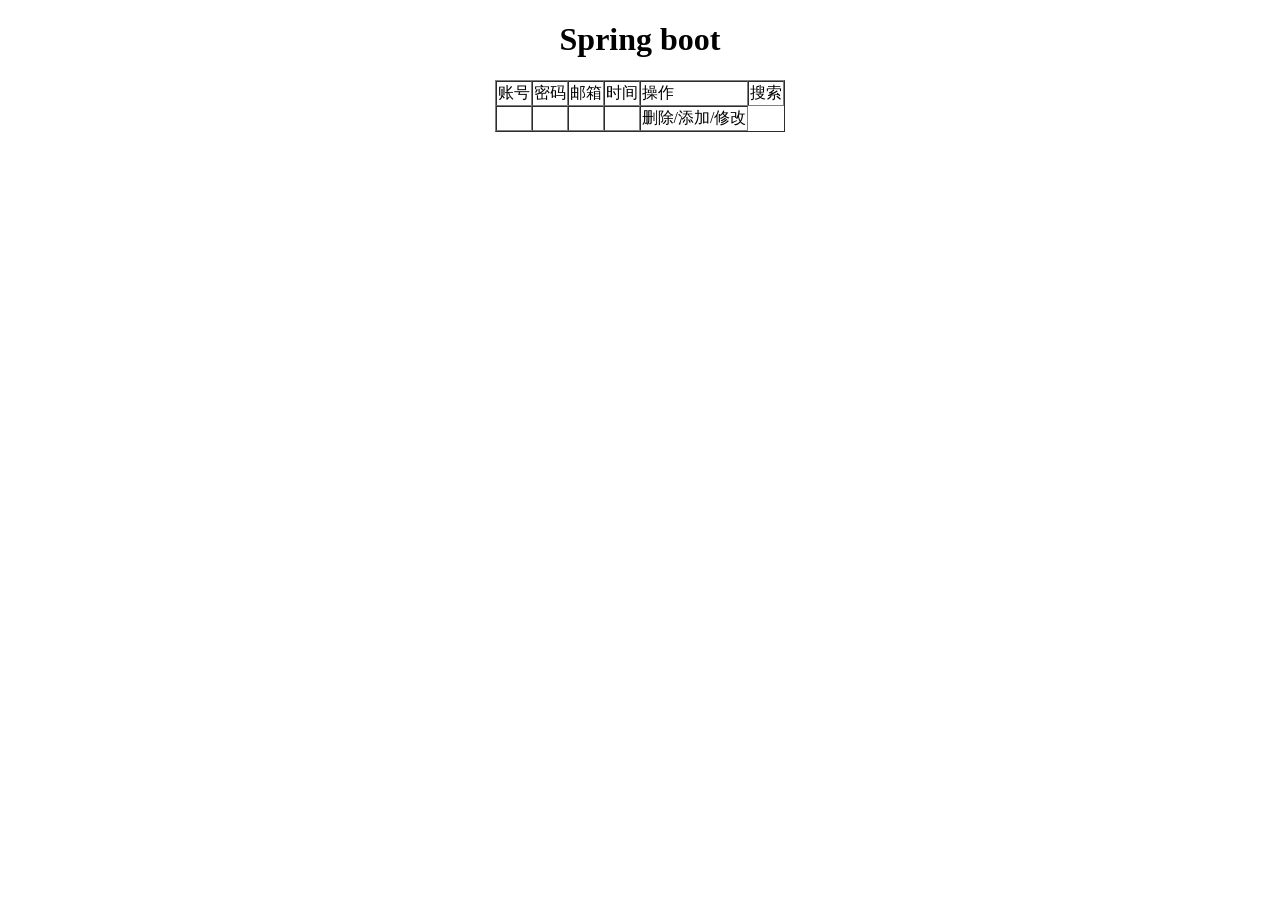
==== src/main/resources/templates/index.html @ 0478cc99 "lh" ====
<!DOCTYPE html>
<!--suppress ALL-->
<html lang="en" xmlns:th="http://www.w3.org/1999/html">

<head>
    <meta http-equiv="Content-Type"  />
    <title>hello word</title>
</head>
<body>
<!--/*@thymesVar id="name" type="java.lang.String"*/-->
<div align="center">
<h1>Spring boot</h1>
</div>
<table border="1px" align="center" cellspacing="0" >
    <tr>
        <td>账号</td>
        <td>密码</td>
        <td>邮箱</td>
        <td>时间</td>
        <td>操作</td>
        <td><a th:href="@{star}">搜索</a></td>
    </tr>
    <tr th:each="demo:${list}">
        <td th:text="${demo.userAccount}"></td>
        <td th:text="${demo.password}"></td>
        <td th:text="${demo.email}"></td>
        <td th:text="${demo.createDate}"></td>
        <td><a th:href="@{del(id=${demo.userid})}">删除/</a><a th:href="@{insert}">添加/</a><a th:href="@{findById(id=${demo.userid})}">修改</a></td>
    </tr>
</table>
</body>
</html>
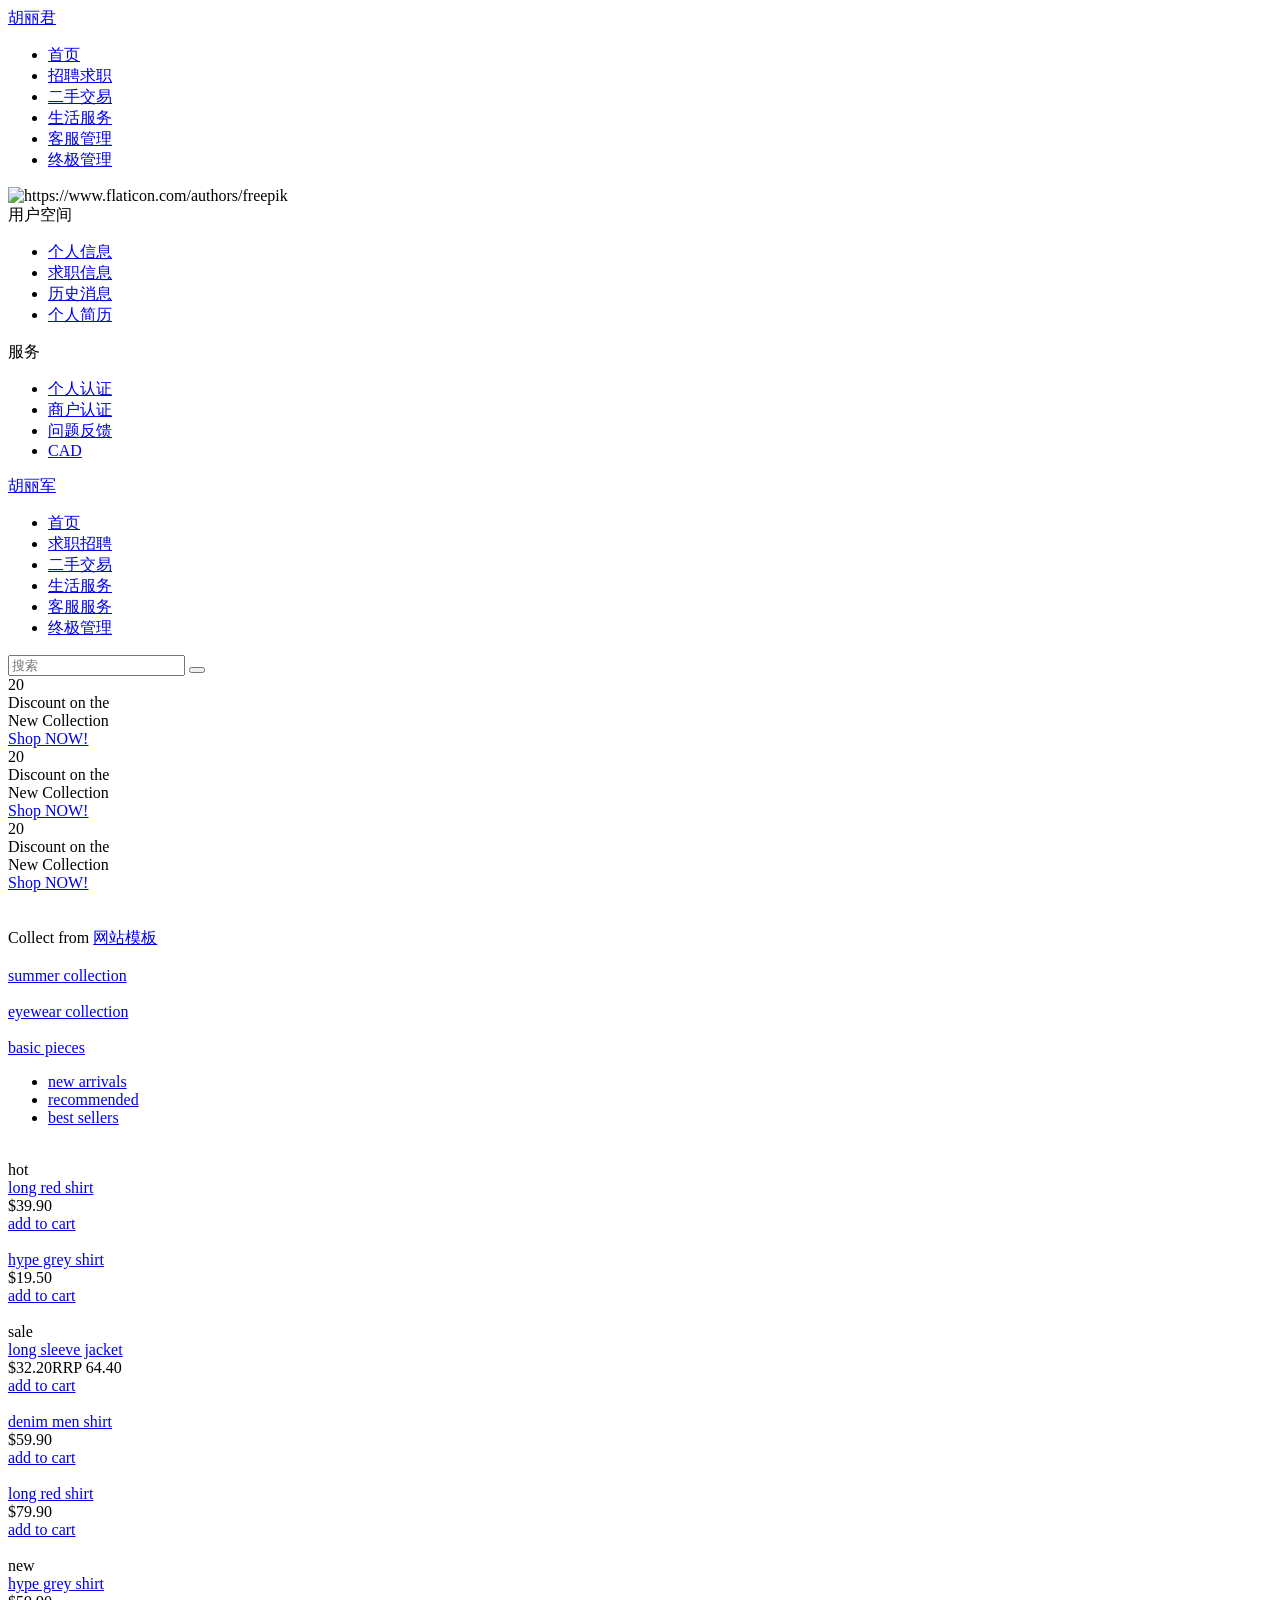
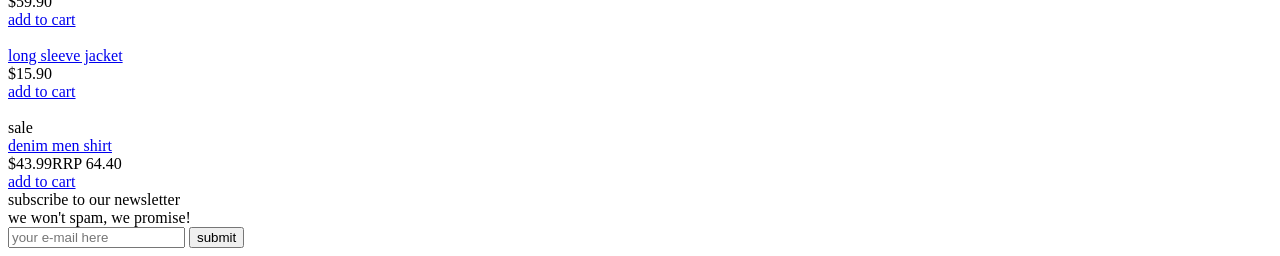
==== commit 17e619b7: "lh" ====
--- a/src/main/resources/templates/index.html
+++ b/src/main/resources/templates/index.html
@@ -1,32 +1,482 @@
 <!DOCTYPE html>
 <!--suppress ALL-->
 <html lang="en" xmlns:th="http://www.w3.org/1999/html">
-
 <head>
-    <meta http-equiv="Content-Type"  />
-    <title>hello word</title>
+<title>aStar</title>
+<meta charset="utf-8">
+<meta http-equiv="X-UA-Compatible" content="IE=edge">
+<meta name="description" content="aStar Fashion Template Project">
+<meta name="viewport" content="width=device-width, initial-scale=1">
+<link rel="stylesheet" type="text/css" href="styles/bootstrap-4.1.3/bootstrap.css">
+<link href="plugins/font-awesome-4.7.0/css/font-awesome.min.css" rel="stylesheet" type="text/css">
+<link rel="stylesheet" type="text/css" href="plugins/OwlCarousel2-2.2.1/owl.carousel.css">
+<link rel="stylesheet" type="text/css" href="plugins/OwlCarousel2-2.2.1/owl.theme.default.css">
+<link rel="stylesheet" type="text/css" href="plugins/OwlCarousel2-2.2.1/animate.css">
+<link rel="stylesheet" type="text/css" href="styles/main_styles.css">
+<link rel="stylesheet" type="text/css" href="styles/responsive.css">
 </head>
+
 <body>
 <!--/*@thymesVar id="name" type="java.lang.String"*/-->
-<div align="center">
-<h1>Spring boot</h1>
+<script src="js/jquery-1.12.4.js" type="text/javascript"></script>
+<script>
+	/*$("ul .a").hide();*/
+	$(".mmp").click(function(){
+		alert(222);
+	});
+
+</script>
+<div class="super_container">
+
+	<!-- Header -->
+
+	<header class="header">
+		<div class="header_content d-flex flex-row align-items-center justify-content-start">
+
+			<!-- Hamburger -->
+			<div class="hamburger menu_mm"><i class="fa fa-bars menu_mm" aria-hidden="true"></i></div>
+
+			<!-- Logo -->
+			<div class="header_logo">
+				<a href="#"><div>胡<span>丽君</span></div></a>
+			</div>
+
+			<!-- Navigation -->
+			<nav class="header_nav">
+				<ul class="d-flex flex-row align-items-center justify-content-start">
+					<li><a href="index.html">首页</a></li>
+					<li><a href="#">招聘求职</a></li>
+					<li><a href="#">二手交易</a></li>
+					<li><a href="#">生活服务</a></li>
+					<li><a href="#">客服管理</a></li>
+					<li><a href="#">终极管理</a></li>
+				</ul>
+			</nav>
+
+		</div>
+	</header>
+
+	<!-- Sidebar -->
+
+	<div class="sidebar">
+
+		<!-- Info -->
+		<div class="info">
+			<div class="info_content d-flex flex-row align-items-center justify-content-start">
+
+				<!-- Language -->
+				<div class="info_languages has_children">
+					<div class="language_flag"><img src="images/flag_1.svg" alt="https://www.flaticon.com/authors/freepik"></div>
+					<div class="dropdown_text">用户空间</div>
+					<div class="dropdown_arrow"><i class="fa fa-angle-down" aria-hidden="true"></i></div>
+
+					<!-- Language Dropdown Menu -->
+					 <ul>
+					 	<li><a href="#">
+				 			<div class="language_flag"></div>
+							<div class="dropdown_text">个人信息</div>
+					 	</a></li>
+					 	<li><a href="#">
+				 			<div class="language_flag"></div>
+							<div class="dropdown_text">求职信息</div>
+					 	</a></li>
+					 	<li><a href="#">
+				 			<div class="language_flag"></div>
+							<div class="dropdown_text">历史消息</div>
+					 	</a></li>
+					 	<li><a href="#">
+				 			<div class="language_flag"></div>
+							<div class="dropdown_text">个人简历</div>
+					 	</a></li>
+					 </ul>
+
+				</div>
+
+				<!-- Currency -->
+				<div class="info_currencies has_children">
+					<div class="dropdown_text">服务</div>
+					<div class="dropdown_arrow"><i class="fa fa-angle-down" aria-hidden="true"></i></div>
+
+					<!-- Currencies Dropdown Menu -->
+					 <ul>
+					 	<li><a href="#"><div class="dropdown_text">个人认证</div></a></li>
+					 	<li><a href="#"><div class="dropdown_text">商户认证</div></a></li>
+					 	<li><a href="#"><div class="dropdown_text">问题反馈</div></a></li>
+					 	<li><a href="#"><div class="dropdown_text">CAD</div></a></li>
+					 </ul>
+
+				</div>
+
+			</div>
+		</div>
+
+		<!-- Logo -->
+		<div class="sidebar_logo">
+			<a href="#"><div>胡<span>丽军</span></div></a>
+		</div>
+
+		<!-- Sidebar Navigation -->
+		<nav class="sidebar_nav">
+			<ul>
+				<li class="mmp"><a href="index.html">首页</a></li>
+				<li class="mmp"><a href="#">求职招聘<i class="fa fa-angle-right" aria-hidden="true"></i></a>
+					<ul style="display:none">
+						<li><a href="#">查看求职信息</a></li>
+						<li><a href="#">发布求职信息</a></li>
+						<li><a href="#">自己补充</a></li>
+					</ul>
+				</li>
+				<li class="mmp"><a href="#">二手交易<i class="fa fa-angle-right" aria-hidden="true"></i></a></li>
+				<li class="mmp"><a href="#">生活服务<i class="fa fa-angle-right" aria-hidden="true"></i></a></li>
+				<li class="mmp"><a href="blog.html">客服服务<i class="fa fa-angle-right" aria-hidden="true"></i></a></li>
+				<li class="mmp"><a href="#">终极管理<i class="fa fa-angle-right" aria-hidden="true"></i></a></li>
+			</ul>
+		</nav>
+
+		<nav class="sidebar_nav" style="display:none" id="a">
+			<ul>
+				<li><a href="#">查看求职信息</a></li>
+				<li><a href="#">发布求职信息</a></li>
+				<li><a href="#">自己补充</a></li>
+			</ul>
+		</nav>
+		<nav class="sidebar_nav" style="display:none" id="b">
+			<ul>
+				<li><a href="#">查看二手物品</a></li>
+				<li><a href="#">发布二手物品</a></li>
+				<li><a href="#">自己补充</a></li>
+			</ul>
+		</nav>
+		<nav class="sidebar_nav" style="display:none" id="c">
+			<ul>
+				<li><a href="#">组团旅游</a></li>
+				<li><a href="#">顺风车</a></li>
+				<li><a href="#">自己补充</a></li>
+			</ul>
+		</nav>
+		<nav class="sidebar_nav" style="display:none" id="d">
+			<ul>
+				<li><a href="#">投诉建议</a></li>
+				<li><a href="#">账号问题</a></li>
+				<li><a href="#">自己补充</a></li>
+			</ul>
+		</nav>
+		<nav class="sidebar_nav" style="display:none" id="e">
+			<ul>
+				<li><a href="#">用户信息管理</a></li>
+				<li><a href="#">招聘求职管理</a></li>
+				<li><a href="#">二手物品管理</a></li>
+				<li><a href="#">生活服务管理</a></li>
+			</ul>
+		</nav>
+
+		<!-- 搜索框在这里 -->
+		<div class="search">
+			<form action="#" class="search_form" id="sidebar_search_form">
+				<input type="text" class="search_input" placeholder="搜索" required="required">
+				<button class="search_button"><i class="fa fa-search" aria-hidden="true"></i></button>
+			</form>
+		</div>
+
+		<!-- Cart -->
+		<!--<div class="cart d-flex flex-row align-items-center justify-content-start">
+			<div class="cart_icon"><a href="cart.html">
+				<img src="images/bag.png" alt="">
+				<div class="cart_num">2</div>
+			</a></div>
+			<div class="cart_text">bag</div>
+			<div class="cart_price">$39.99 (1)</div>
+		</div>-->
+	</div>
+
+	<!-- Home -->
+
+	<div class="home">
+
+		<!-- Home Slider -->
+		<div class="home_slider_container">
+			<div class="owl-carousel owl-theme home_slider">
+
+				<!-- Slide -->
+				<div class="owl-item">
+					<div class="background_image" style="background-image:url(images/home_slider_1.jpg)"></div>
+					<div class="home_content_container">
+						<div class="home_content">
+							<div class="home_discount d-flex flex-row align-items-end justify-content-start">
+								<div class="home_discount_num">20</div>
+								<div class="home_discount_text">Discount on the</div>
+							</div>
+							<div class="home_title">New Collection</div>
+							<div class="button button_1 home_button trans_200"><a href="categories.html">Shop NOW!</a></div>
+						</div>
+					</div>
+				</div>
+
+				<!-- Slide -->
+				<div class="owl-item">
+					<div class="background_image" style="background-image:url(images/home_slider_1.jpg)"></div>
+					<div class="home_content_container">
+						<div class="home_content">
+							<div class="home_discount d-flex flex-row align-items-end justify-content-start">
+								<div class="home_discount_num">20</div>
+								<div class="home_discount_text">Discount on the</div>
+							</div>
+							<div class="home_title">New Collection</div>
+							<div class="button button_1 home_button trans_200"><a href="categories.html">Shop NOW!</a></div>
+						</div>
+					</div>
+				</div>
+
+				<!-- Slide -->
+				<div class="owl-item">
+					<div class="background_image" style="background-image:url(images/home_slider_1.jpg)"></div>
+					<div class="home_content_container">
+						<div class="home_content">
+							<div class="home_discount d-flex flex-row align-items-end justify-content-start">
+								<div class="home_discount_num">20</div>
+								<div class="home_discount_text">Discount on the</div>
+							</div>
+							<div class="home_title">New Collection</div>
+							<div class="button button_1 home_button trans_200"><a href="categories.html">Shop NOW!</a></div>
+						</div>
+					</div>
+				</div>
+
+			</div>
+
+			<!-- Home Slider Navigation -->
+			<div class="home_slider_nav home_slider_prev trans_200"><div class=" d-flex flex-column align-items-center justify-content-center"><img src="images/prev.png" alt=""></div></div>
+			<div class="home_slider_nav home_slider_next trans_200"><div class=" d-flex flex-column align-items-center justify-content-center"><img src="images/next.png" alt=""></div></div>
+
+		</div>
+	</div>
+
+	<!-- Boxes -->
+	<div class="tlinks">Collect from <a href="http://www.cssmoban.com/" title="网站模板">网站模板</a></div>
+	<div class="boxes">
+		<div class="section_container">
+			<div class="container">
+				<div class="row">
+
+					<!-- Box -->
+					<div class="col-lg-4 box_col">
+						<div class="box">
+							<div class="box_image"><img src="images/box_1.jpg" alt=""></div>
+							<div class="box_title trans_200"><a href="categories.html">summer collection</a></div>
+						</div>
+					</div>
+
+					<!-- Box -->
+					<div class="col-lg-4 box_col">
+						<div class="box">
+							<div class="box_image"><img src="images/box_2.jpg" alt=""></div>
+							<div class="box_title trans_200"><a href="categories.html">eyewear collection</a></div>
+						</div>
+					</div>
+
+					<!-- Box -->
+					<div class="col-lg-4 box_col">
+						<div class="box">
+							<div class="box_image"><img src="images/box_3.jpg" alt=""></div>
+							<div class="box_title trans_200"><a href="categories.html">basic pieces</a></div>
+						</div>
+					</div>
+
+				</div>
+			</div>
+		</div>
+	</div>
+
+	<!-- Categories -->
+
+	<div class="categories">
+		<div class="section_container">
+			<div class="container">
+				<div class="row">
+					<div class="col text-center">
+						<div class="categories_list_container">
+							<ul class="categories_list d-flex flex-row align-items-center justify-content-start">
+								<li><a href="categories.html">new arrivals</a></li>
+								<li><a href="categories.html">recommended</a></li>
+								<li><a href="categories.html">best sellers</a></li>
+							</ul>
+						</div>
+					</div>
+				</div>
+			</div>
+		</div>
+	</div>
+
+	<!-- Products -->
+
+	<div class="products">
+		<div class="section_container">
+			<div class="container">
+				<div class="row">
+					<div class="col">
+						<div class="products_container grid">
+
+							<!-- Product -->
+							<div class="product grid-item hot">
+								<div class="product_inner">
+									<div class="product_image">
+										<img src="images/product_1.jpg" alt="">
+										<div class="product_tag">hot</div>
+									</div>
+									<div class="product_content text-center">
+										<div class="product_title"><a href="product.html">long red shirt</a></div>
+										<div class="product_price">$39.90</div>
+										<div class="product_button ml-auto mr-auto trans_200"><a href="#">add to cart</a></div>
+									</div>
+								</div>
+							</div>
+
+							<!-- Product -->
+							<div class="product grid-item">
+								<div class="product_inner">
+									<div class="product_image"><img src="images/product_2.jpg" alt=""></div>
+									<div class="product_content text-center">
+										<div class="product_title"><a href="product.html">hype grey shirt</a></div>
+										<div class="product_price">$19.50</div>
+										<div class="product_button ml-auto mr-auto trans_200"><a href="#">add to cart</a></div>
+									</div>
+								</div>
+							</div>
+
+							<!-- Product -->
+							<div class="product grid-item sale">
+								<div class="product_inner">
+									<div class="product_image">
+										<img src="images/product_3.jpg" alt="">
+										<div class="product_tag">sale</div>
+									</div>
+									<div class="product_content text-center">
+										<div class="product_title"><a href="product.html">long sleeve jacket</a></div>
+										<div class="product_price">$32.20<span>RRP 64.40</span></div>
+										<div class="product_button ml-auto mr-auto trans_200"><a href="#">add to cart</a></div>
+									</div>
+								</div>
+							</div>
+
+							<!-- Product -->
+							<div class="product grid-item">
+								<div class="product_inner">
+									<div class="product_image">
+										<img src="images/product_4.jpg" alt="">
+									</div>
+									<div class="product_content text-center">
+										<div class="product_title"><a href="product.html">denim men shirt</a></div>
+										<div class="product_price">$59.90</div>
+										<div class="product_button ml-auto mr-auto trans_200"><a href="#">add to cart</a></div>
+									</div>
+								</div>
+							</div>
+
+							<!-- Product -->
+							<div class="product grid-item">
+								<div class="product_inner">
+									<div class="product_image">
+										<img src="images/product_5.jpg" alt="">
+									</div>
+									<div class="product_content text-center">
+										<div class="product_title"><a href="product.html">long red shirt</a></div>
+										<div class="product_price">$79.90</div>
+										<div class="product_button ml-auto mr-auto trans_200"><a href="#">add to cart</a></div>
+									</div>
+								</div>
+							</div>
+
+							<!-- Product -->
+							<div class="product grid-item new">
+								<div class="product_inner">
+									<div class="product_image">
+										<img src="images/product_6.jpg" alt="">
+										<div class="product_tag">new</div>
+									</div>
+									<div class="product_content text-center">
+										<div class="product_title"><a href="product.html">hype grey shirt</a></div>
+										<div class="product_price">$59.90</div>
+										<div class="product_button ml-auto mr-auto trans_200"><a href="#">add to cart</a></div>
+									</div>
+								</div>
+							</div>
+
+							<!-- Product -->
+							<div class="product grid-item">
+								<div class="product_inner">
+									<div class="product_image">
+										<img src="images/product_7.jpg" alt="">
+									</div>
+									<div class="product_content text-center">
+										<div class="product_title"><a href="product.html">long sleeve jacket</a></div>
+										<div class="product_price">$15.90</div>
+										<div class="product_button ml-auto mr-auto trans_200"><a href="#">add to cart</a></div>
+									</div>
+								</div>
+							</div>
+
+							<!-- Product -->
+							<div class="product grid-item sale">
+								<div class="product_inner">
+									<div class="product_image">
+										<img src="images/product_8.jpg" alt="">
+										<div class="product_tag">sale</div>
+									</div>
+									<div class="product_content text-center">
+										<div class="product_title"><a href="product.html">denim men shirt</a></div>
+										<div class="product_price">$43.99<span>RRP 64.40</span></div>
+										<div class="product_button ml-auto mr-auto trans_200"><a href="#">add to cart</a></div>
+									</div>
+								</div>
+							</div>
+
+						</div>
+					</div>
+				</div>
+			</div>
+		</div>
+	</div>
+
+	<!-- Newsletter -->
+
+	<div class="newsletter">
+		<div class="parallax_background parallax-window" data-parallax="scroll" data-image-src="images/newsletter.jpg" data-speed="0.8"></div>
+		<div class="container">
+			<div class="row">
+				<div class="col-lg-8 offset-lg-2">
+					<div class="newsletter_content text-center">
+						<div class="newsletter_title_container">
+							<div class="newsletter_title">subscribe to our newsletter</div>
+							<div class="newsletter_subtitle">we won't spam, we promise!</div>
+						</div>
+						<div class="newsletter_form_container">
+							<form action="#" id="newsletter_form" class="newsletter_form">
+								<input type="email" class="newsletter_input" placeholder="your e-mail here" required="required">
+								<button class="newsletter_button">submit</button>
+							</form>
+						</div>
+					</div>
+				</div>
+			</div>
+		</div>
+	</div>
+
+
 </div>
-<table border="1px" align="center" cellspacing="0" >
-    <tr>
-        <td>账号</td>
-        <td>密码</td>
-        <td>邮箱</td>
-        <td>时间</td>
-        <td>操作</td>
-        <td><a th:href="@{star}">搜索</a></td>
-    </tr>
-    <tr th:each="demo:${list}">
-        <td th:text="${demo.userAccount}"></td>
-        <td th:text="${demo.password}"></td>
-        <td th:text="${demo.email}"></td>
-        <td th:text="${demo.createDate}"></td>
-        <td><a th:href="@{del(id=${demo.userid})}">删除/</a><a th:href="@{insert}">添加/</a><a th:href="@{findById(id=${demo.userid})}">修改</a></td>
-    </tr>
-</table>
+
+<script src="js/jquery-3.2.1.min.js"></script>
+<script src="styles/bootstrap-4.1.3/popper.js"></script>
+<script src="styles/bootstrap-4.1.3/bootstrap.min.js"></script>
+<script src="plugins/greensock/TweenMax.min.js"></script>
+<script src="plugins/greensock/TimelineMax.min.js"></script>
+<script src="plugins/scrollmagic/ScrollMagic.min.js"></script>
+<script src="plugins/greensock/animation.gsap.min.js"></script>
+<script src="plugins/greensock/ScrollToPlugin.min.js"></script>
+<script src="plugins/OwlCarousel2-2.2.1/owl.carousel.js"></script>
+<script src="plugins/easing/easing.js"></script>
+<script src="plugins/parallax-js-master/parallax.min.js"></script>
+<script src="plugins/Isotope/isotope.pkgd.min.js"></script>
+<script src="plugins/Isotope/fitcolumns.js"></script>
+<script src="js/custom.js"></script>
 </body>
 </html>
